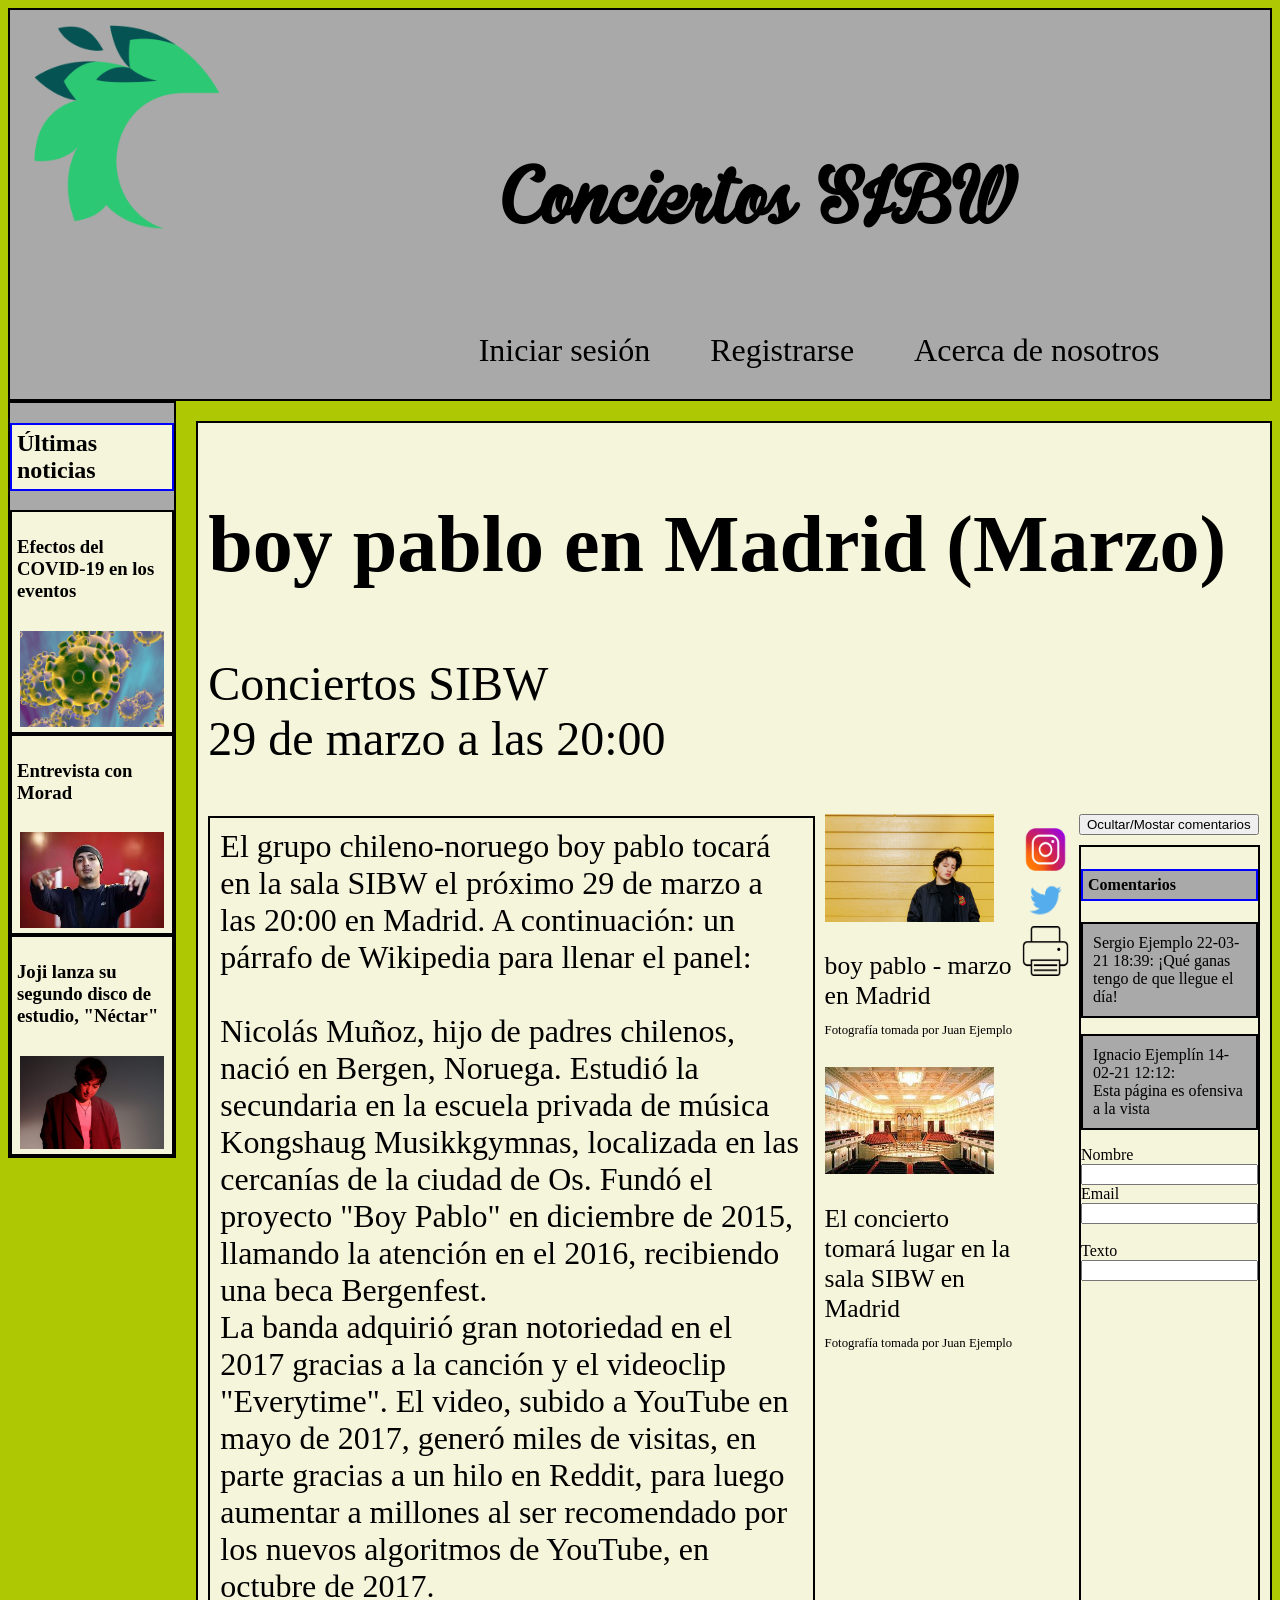
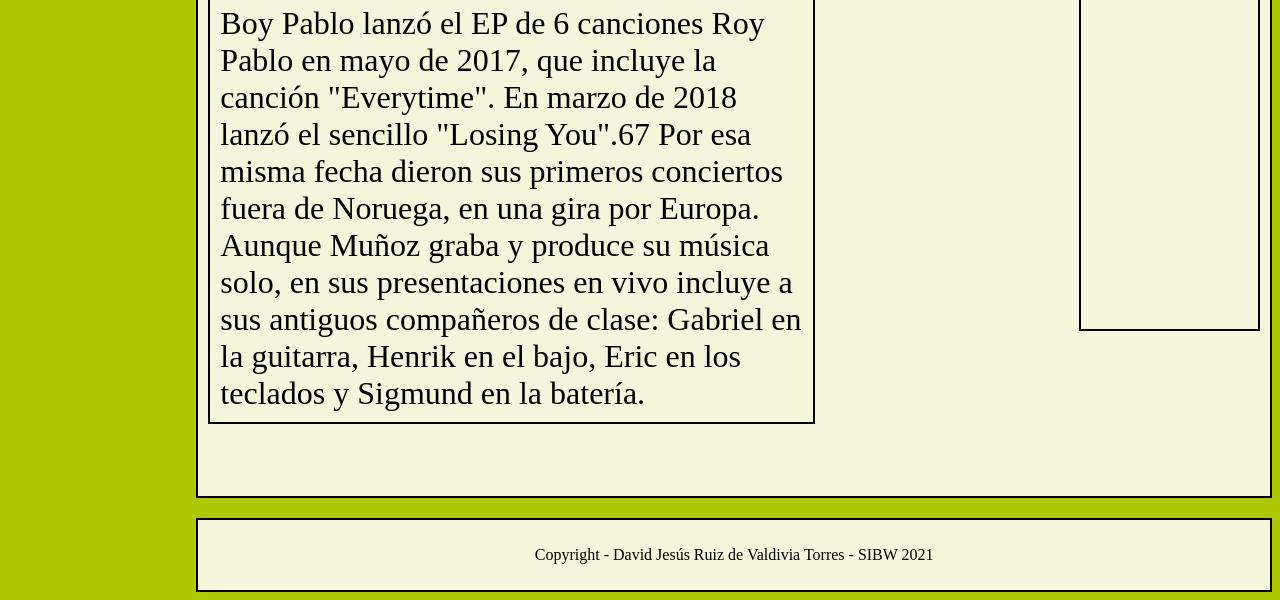
==== P2/evento.html @ 67184431 "No se muy bien en qué he avanzado la verdad" ====
<!DOCTYPE html>
<html lang="es-ES">

<head>
	<meta charset="UTF-8">
	<link rel="icon" href="img/logo.png">
	<title>Conciertos SIBW</title>
	<link rel="stylesheet" href="evento.css">
	<script src="scripts/evento.js" defer></script>
</head>

<body>

	<div class="header">
		<img src="img/logo.png" alt="Logo">
		<a href="portada.html">
			<h1>Conciertos SIBW</h1>
		</a>
		<div class="menu1">
			<a href="temp.html">Iniciar sesión</a> <!-- Cabecera -->
			<a href="temp.html">Registrarse</a>
			<a href="temp.html">Acerca de nosotros</a>
		</div>
	</div>

	<div class="parte_baja">
		<div class="auxiliar">
			<h2>Últimas noticias</h2>

			<div class="noticia">
				<a href="https://cuadernosdeseguridad.com/2020/06/comunicacion-eventos-seguridad-covid19/">
					<h3>Efectos del COVID-19 en los eventos</h3>
				</a>
				<img src="img/covid.jpg" alt="COVID19">
			</div>

			<div class="noticia">
				<a href="https://www.elmundo.es/papel/cultura/2020/11/25/5fbd54f5fc6c83b8508b4606.html">		<!-- Panel auxiliar con noticias -->
					<h3>Entrevista con Morad</h3>
				</a>
				<img src="img/morad.jpg" alt="Morad">
			</div>

			<div class="noticia">
				<a href="https://garajedelrock.com/noticias/joji-creador-del-harlem-shake-presenta-su-tercer-album-de-estudio-nectar/">
					<h3>Joji lanza su segundo disco de estudio, "Néctar"</h3>
				</a>
				<img src="img/joji.jpg" alt="Joji">
			</div>
		</div>

		<div class="container_evento">

			<div class="panel_evento">
				<h2>boy pablo en Madrid (Marzo)</h2>
				<p id="subheader">Conciertos SIBW<br>29 de marzo a las 20:00</p>
				<div class="cuerpo_evento">
					<p id="descripcion">El grupo chileno-noruego boy pablo tocará en la sala SIBW el próximo 29 de marzo a las 20:00 en Madrid. A continuación: un párrafo de Wikipedia para llenar el panel:<br><br>
						Nicolás Muñoz, hijo de padres chilenos, nació en Bergen, Noruega. Estudió la secundaria en la escuela privada de música Kongshaug Musikkgymnas, localizada en las cercanías de la ciudad de Os. Fundó el proyecto "Boy Pablo" en diciembre de
						2015, llamando la atención en el 2016, recibiendo una beca Bergenfest.<br>
						La banda adquirió gran notoriedad en el 2017 gracias a la canción y el videoclip "Everytime". El video, subido a YouTube en mayo de 2017, generó miles de visitas, en parte gracias a un hilo en Reddit, para luego aumentar a millones al ser
						recomendado por los nuevos algoritmos de YouTube, en octubre de 2017.<br>
						Boy Pablo lanzó el EP de 6 canciones Roy Pablo en mayo de 2017, que incluye la canción "Everytime". En marzo de 2018 lanzó el sencillo "Losing You".6​7​ Por esa misma fecha dieron sus primeros conciertos fuera de Noruega, en una gira por
						Europa. Aunque Muñoz graba y produce su música solo, en sus presentaciones en vivo incluye a sus antiguos compañeros de clase: Gabriel en la guitarra, Henrik en el bajo, Eric en los teclados y Sigmund en la batería.</p>
					<div class="imagenes">

						<div class="foto">
							<img src="img/boy_pablo.jpg" alt="boy pablo">
							<a href="https://www.boypablo.com">
								<p>boy pablo - marzo en Madrid
							</a><br><span style="font-size:50%">Fotografía tomada por Juan Ejemplo</span></p>		<!-- Aquí tenemos la descripción del evento, junto con una foto de la sala, el artista y enlaces a las redes sociales del artista (junto con el botón imprimir) -->
						</div>

						<div class="foto">
							<img src="img/sala.jpg" alt="Sala SIBW">
							<a href="https://www.salaclamores.es">
								<p>El concierto tomará lugar en la sala SIBW en Madrid
							</a><br><span style="font-size:50%">Fotografía tomada por Juan Ejemplo</span></p>
						</div>

					</div>
					<div class="panel_redes">
						<a href="https://www.instagram.com/soypablo777/?hl=es"><img src="img/instagram.png" alt="Instagram"></a> <!-- Redes del artista y botón imprimir -->
						<a href="https://twitter.com/soypablo777"><img src="img/twitter.png" alt="Twitter"></a>
						<a href="evento_imprimir.html"><img src="img/impresora.png" alt="Imprimir evento"></a>
					</div>

					<aside id="container_comentarios">
						<button onclick="esconderComentarios()">Ocultar/Mostar comentarios</button>
						<div id="caja_comentarios">
							<h4>Comentarios</h4>
							<div class="comentario">
								<p>Sergio Ejemplo 22-03-21 18:39: ¡Qué ganas tengo de que llegue el día!</p>
								<p>Ignacio Ejemplín 14-02-21 12:12:<br>Esta página es ofensiva a la vista</p>
							</div>

							<form>
								<label for="fname">Nombre</label><br>
								<input type="text" id="fname" name="fname"><br>
								<label for="email">Email</label><br>
								<input type="text" id="email" name="email"><br><br>
								<label for="texto">Texto</label><br>
								<input type="text" id="texto" name="texto">
							</form>
						</div>
					</aside>
					

				</div>

			</div>
			<div class="panel_copyright">
				<p>Copyright - David Jesús Ruiz de Valdivia Torres - SIBW 2021</p> <!-- Panel de copyright -->
			</div>


		</div>

	</div>
	
</body>

</html>
---- P2/evento.css ----
body {
	background-color: #AEC804;
}

.header img {
	padding: 10px;
	float: left;
	width: 17%;


}

.header h1{
	color: black;
  	font-size:500%;
	text-align: center;		
	font-family:mifuente;
	margin-top:150px;

}



.menu1 {
	margin-left: 179px;
	justify-content: center;
      align-items: center;
	display: inline-flex;
	width: 100%;
	font-size: 200%;


}

a {
	text-decoration: none;
	color: black;
}

.menu1 a {

	padding: 30px;
}

.header {
	border: 2px solid black;
	background-color: darkgrey;


}


.auxiliar {

	width:15%;
	height: 100%;
	border: 2px solid black;
	background-color: darkgrey;
}


.noticia {
	border: 2px solid black;
	background-color: beige;


}



.noticia img {
	display: block;
    margin: auto;
    padding: 5px;
	width: 90%;
}

@font-face{
	font-family:mifuente;
	src: url(fuente.ttf);
}



.parte_baja {
	display: flex;

}

.container_evento {
	width: 100%;


}


.panel_copyright {
	display:grid;
    margin-left: 20px;
	border: 2px solid black;
	padding: 10px;
	background-color: beige;
	justify-content: center;
	margin-top: 20px;
}

.auxiliar h2 {
	padding: 5px;
	border: 2px solid blue;
	background-color: beige;
}



.panel_evento {

	padding: 10px;

	margin-left: 20px;
	margin-top: 20px;
	border: 2px solid black;
	background-color: beige;
}

.foto {
	margin-left: 10px;
	font-size: 80%;
}

.auxiliar h3{
	padding: 5px;
}

.foto img {
	width: 90%;
	height: 30%;
}

.cuerpo_evento {
	display:flex
}

#descripcion {
	position: relative;
	bottom: 30px;
	border: 2px solid black;
	padding: 10px;
}

.panel_evento h2 {
	font-size: 500%;
}

.panel_evento p{
	font-size: 200%;
}

#subheader {
	font-size: 300%;
}

.panel_redes {
	display:grid;
	width: 45%;
	height: 100%;
	padding: 10px;
}

.panel_redes img {
	width: 100%;
	height: 100%;
}


#caja_comentarios {
	border: 2px solid black;
	height: 85%;
	margin-top: 10px;
}


#caja_comentarios h4 {
	padding: 5px;
	border: 2px solid blue;
	background-color: darkgray;
}

.comentario p {
	background-color: darkgray;
	border: 2px solid black;
	padding: 10px;
	font-size: 100%
}
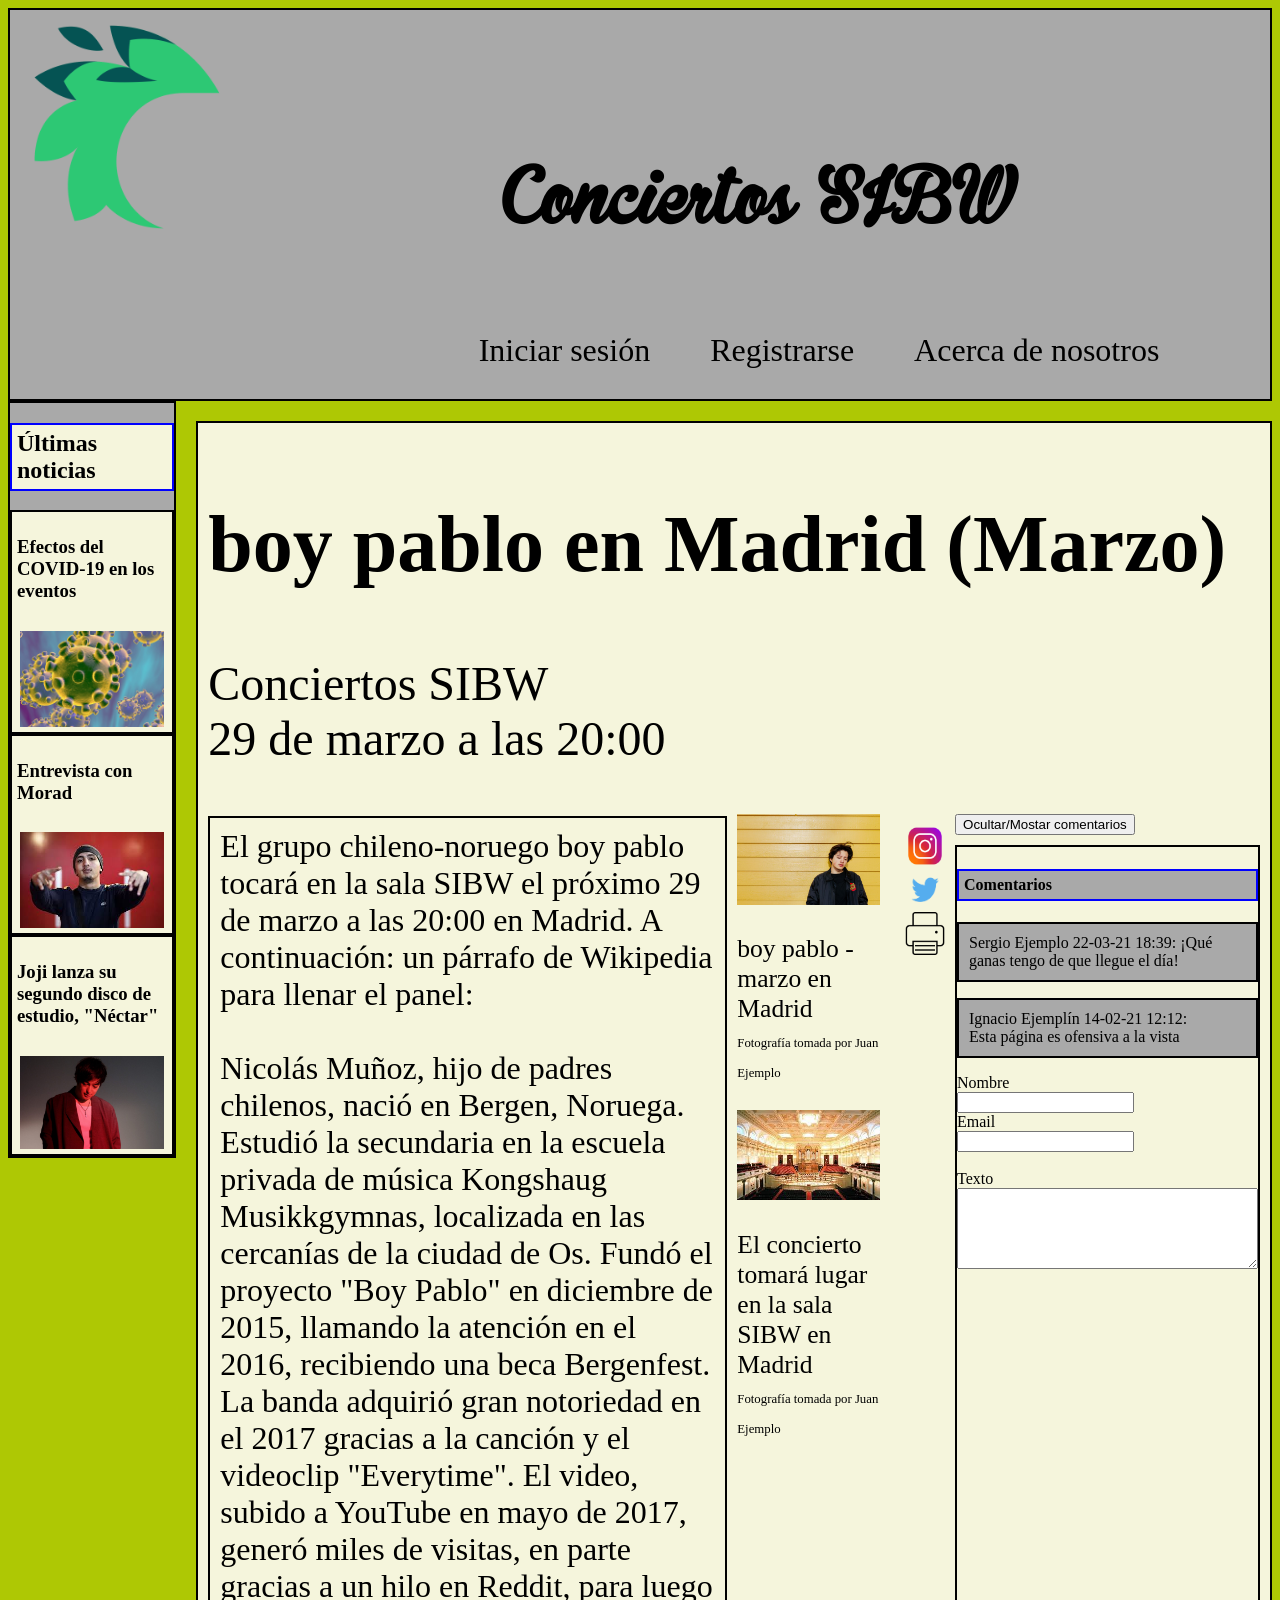
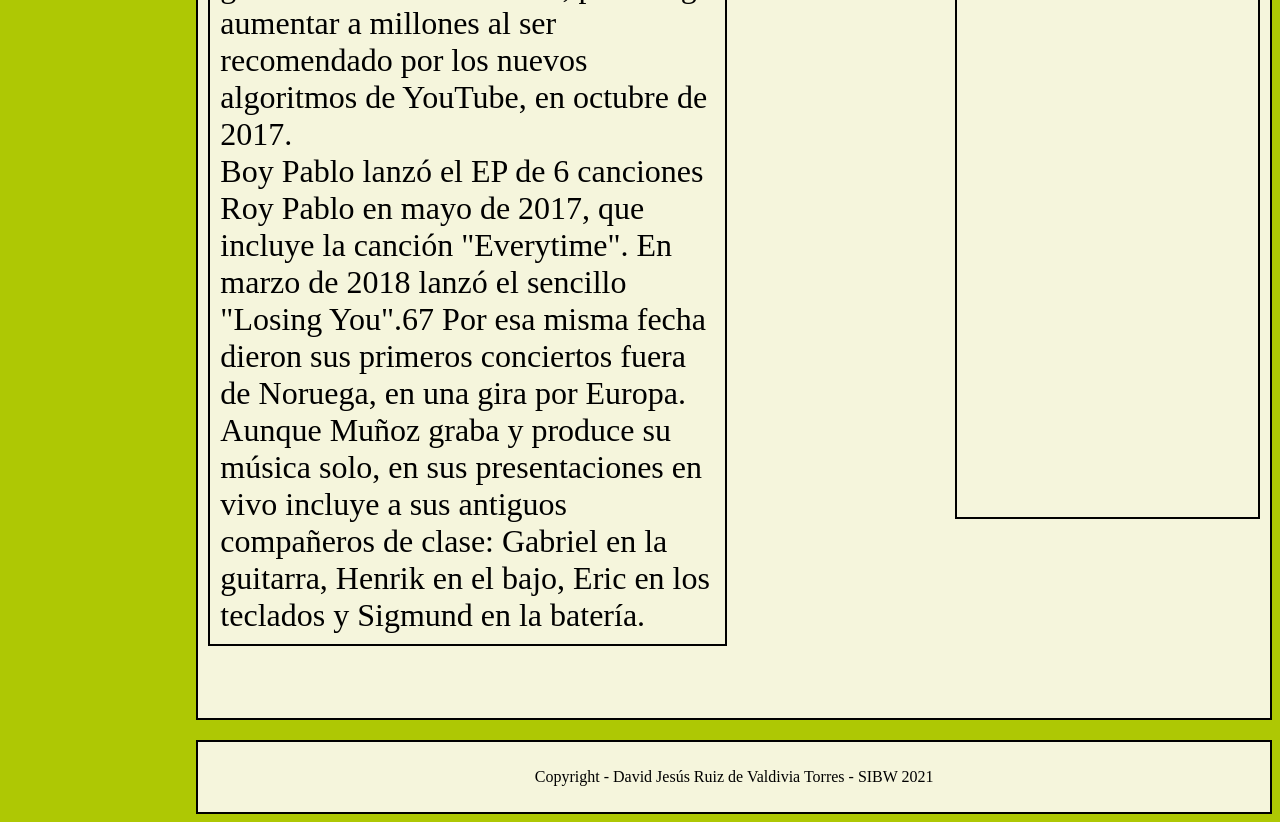
==== commit c1f38c9b: "textarea añadido" ====
--- a/P2/evento.html
+++ b/P2/evento.html
@@ -100,7 +100,7 @@
 								<label for="email">Email</label><br>
 								<input type="text" id="email" name="email"><br><br>
 								<label for="texto">Texto</label><br>
-								<input type="text" id="texto" name="texto">
+								<textarea id="texto" rows="5" cols="35"></textarea>
 							</form>
 						</div>
 					</aside>
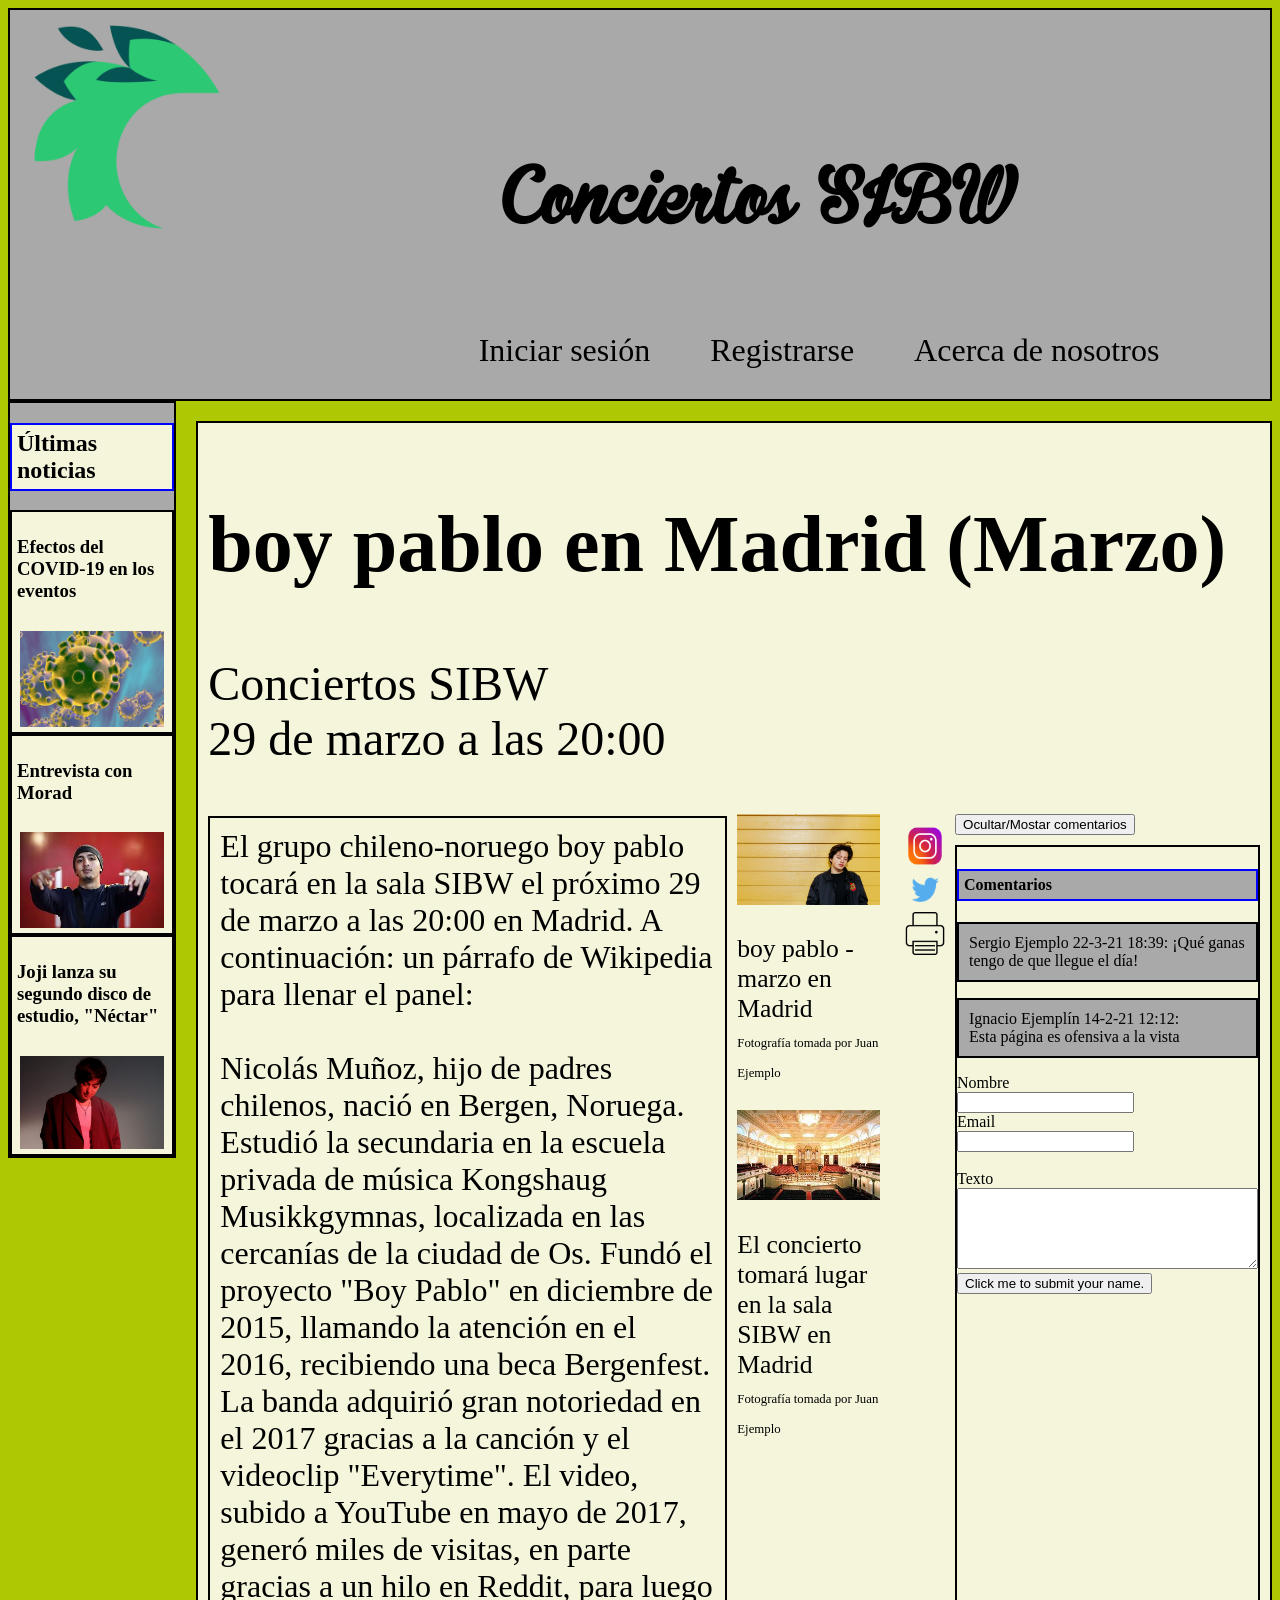
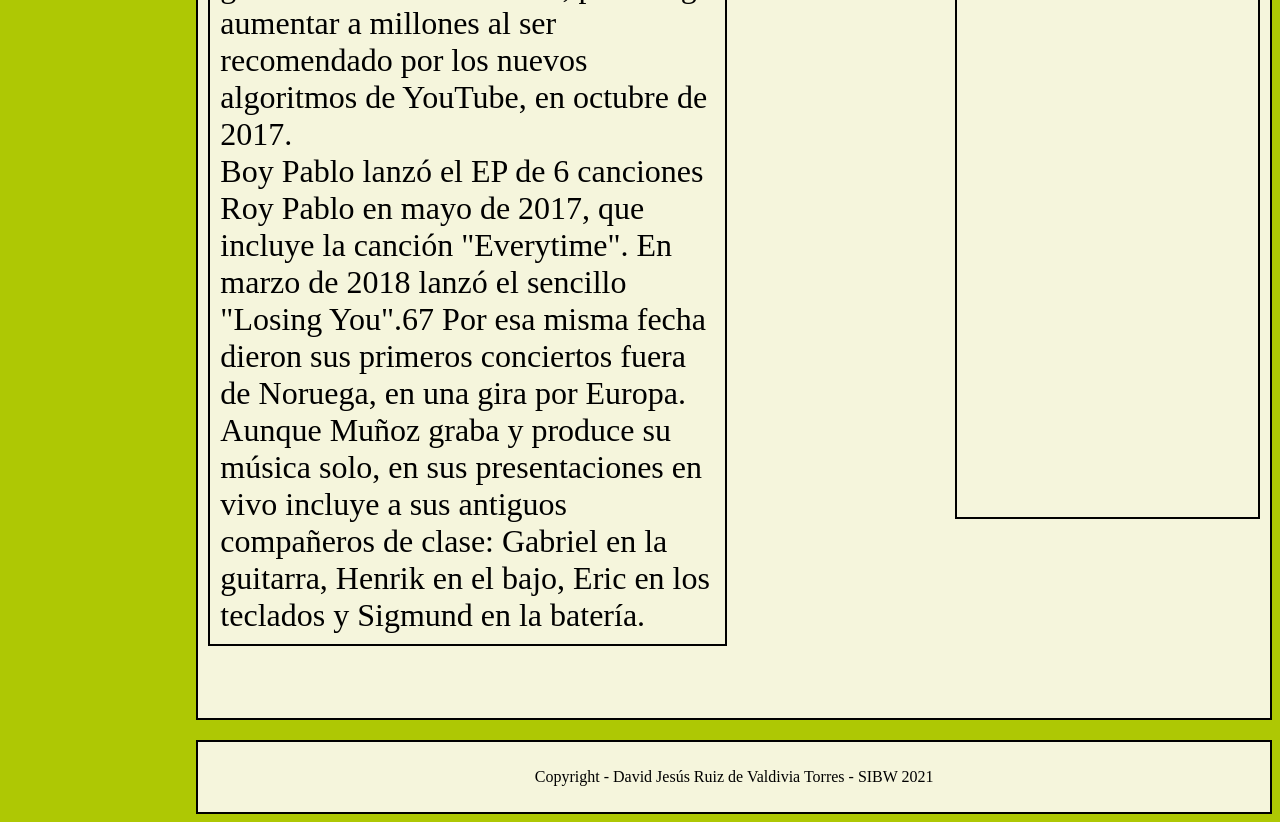
==== commit d04afcb2: "se puede postear un comentario pero no tiene css" ====
--- a/P2/evento.html
+++ b/P2/evento.html
@@ -35,14 +35,16 @@
 			</div>
 
 			<div class="noticia">
-				<a href="https://www.elmundo.es/papel/cultura/2020/11/25/5fbd54f5fc6c83b8508b4606.html">		<!-- Panel auxiliar con noticias -->
+				<a href="https://www.elmundo.es/papel/cultura/2020/11/25/5fbd54f5fc6c83b8508b4606.html">
+					<!-- Panel auxiliar con noticias -->
 					<h3>Entrevista con Morad</h3>
 				</a>
 				<img src="img/morad.jpg" alt="Morad">
 			</div>
 
 			<div class="noticia">
-				<a href="https://garajedelrock.com/noticias/joji-creador-del-harlem-shake-presenta-su-tercer-album-de-estudio-nectar/">
+				<a
+					href="https://garajedelrock.com/noticias/joji-creador-del-harlem-shake-presenta-su-tercer-album-de-estudio-nectar/">
 					<h3>Joji lanza su segundo disco de estudio, "Néctar"</h3>
 				</a>
 				<img src="img/joji.jpg" alt="Joji">
@@ -55,20 +57,30 @@
 				<h2>boy pablo en Madrid (Marzo)</h2>
 				<p id="subheader">Conciertos SIBW<br>29 de marzo a las 20:00</p>
 				<div class="cuerpo_evento">
-					<p id="descripcion">El grupo chileno-noruego boy pablo tocará en la sala SIBW el próximo 29 de marzo a las 20:00 en Madrid. A continuación: un párrafo de Wikipedia para llenar el panel:<br><br>
-						Nicolás Muñoz, hijo de padres chilenos, nació en Bergen, Noruega. Estudió la secundaria en la escuela privada de música Kongshaug Musikkgymnas, localizada en las cercanías de la ciudad de Os. Fundó el proyecto "Boy Pablo" en diciembre de
+					<p id="descripcion">El grupo chileno-noruego boy pablo tocará en la sala SIBW el próximo 29 de marzo
+						a las 20:00 en Madrid. A continuación: un párrafo de Wikipedia para llenar el panel:<br><br>
+						Nicolás Muñoz, hijo de padres chilenos, nació en Bergen, Noruega. Estudió la secundaria en la
+						escuela privada de música Kongshaug Musikkgymnas, localizada en las cercanías de la ciudad de
+						Os. Fundó el proyecto "Boy Pablo" en diciembre de
 						2015, llamando la atención en el 2016, recibiendo una beca Bergenfest.<br>
-						La banda adquirió gran notoriedad en el 2017 gracias a la canción y el videoclip "Everytime". El video, subido a YouTube en mayo de 2017, generó miles de visitas, en parte gracias a un hilo en Reddit, para luego aumentar a millones al ser
+						La banda adquirió gran notoriedad en el 2017 gracias a la canción y el videoclip "Everytime". El
+						video, subido a YouTube en mayo de 2017, generó miles de visitas, en parte gracias a un hilo en
+						Reddit, para luego aumentar a millones al ser
 						recomendado por los nuevos algoritmos de YouTube, en octubre de 2017.<br>
-						Boy Pablo lanzó el EP de 6 canciones Roy Pablo en mayo de 2017, que incluye la canción "Everytime". En marzo de 2018 lanzó el sencillo "Losing You".6​7​ Por esa misma fecha dieron sus primeros conciertos fuera de Noruega, en una gira por
-						Europa. Aunque Muñoz graba y produce su música solo, en sus presentaciones en vivo incluye a sus antiguos compañeros de clase: Gabriel en la guitarra, Henrik en el bajo, Eric en los teclados y Sigmund en la batería.</p>
+						Boy Pablo lanzó el EP de 6 canciones Roy Pablo en mayo de 2017, que incluye la canción
+						"Everytime". En marzo de 2018 lanzó el sencillo "Losing You".6​7​ Por esa misma fecha dieron sus
+						primeros conciertos fuera de Noruega, en una gira por
+						Europa. Aunque Muñoz graba y produce su música solo, en sus presentaciones en vivo incluye a sus
+						antiguos compañeros de clase: Gabriel en la guitarra, Henrik en el bajo, Eric en los teclados y
+						Sigmund en la batería.</p>
 					<div class="imagenes">
 
 						<div class="foto">
 							<img src="img/boy_pablo.jpg" alt="boy pablo">
 							<a href="https://www.boypablo.com">
 								<p>boy pablo - marzo en Madrid
-							</a><br><span style="font-size:50%">Fotografía tomada por Juan Ejemplo</span></p>		<!-- Aquí tenemos la descripción del evento, junto con una foto de la sala, el artista y enlaces a las redes sociales del artista (junto con el botón imprimir) -->
+							</a><br><span style="font-size:50%">Fotografía tomada por Juan Ejemplo</span></p>
+							<!-- Aquí tenemos la descripción del evento, junto con una foto de la sala, el artista y enlaces a las redes sociales del artista (junto con el botón imprimir) -->
 						</div>
 
 						<div class="foto">
@@ -80,7 +92,8 @@
 
 					</div>
 					<div class="panel_redes">
-						<a href="https://www.instagram.com/soypablo777/?hl=es"><img src="img/instagram.png" alt="Instagram"></a> <!-- Redes del artista y botón imprimir -->
+						<a href="https://www.instagram.com/soypablo777/?hl=es"><img src="img/instagram.png"
+								alt="Instagram"></a> <!-- Redes del artista y botón imprimir -->
 						<a href="https://twitter.com/soypablo777"><img src="img/twitter.png" alt="Twitter"></a>
 						<a href="evento_imprimir.html"><img src="img/impresora.png" alt="Imprimir evento"></a>
 					</div>
@@ -90,8 +103,8 @@
 						<div id="caja_comentarios">
 							<h4>Comentarios</h4>
 							<div class="comentario">
-								<p>Sergio Ejemplo 22-03-21 18:39: ¡Qué ganas tengo de que llegue el día!</p>
-								<p>Ignacio Ejemplín 14-02-21 12:12:<br>Esta página es ofensiva a la vista</p>
+								<p>Sergio Ejemplo 22-3-21 18:39: ¡Qué ganas tengo de que llegue el día!</p>
+								<p>Ignacio Ejemplín 14-2-21 12:12:<br>Esta página es ofensiva a la vista</p>
 							</div>
 
 							<form>
@@ -102,9 +115,11 @@
 								<label for="texto">Texto</label><br>
 								<textarea id="texto" rows="5" cols="35"></textarea>
 							</form>
+							<button type="button" onclick="document.getElementById('caja_comentarios').innerHTML += postearComentario()">
+								Click me to submit your name.</button>
 						</div>
 					</aside>
-					
+
 
 				</div>
 
@@ -117,7 +132,7 @@
 		</div>
 
 	</div>
-	
+
 </body>
 
-</html>
+</html>
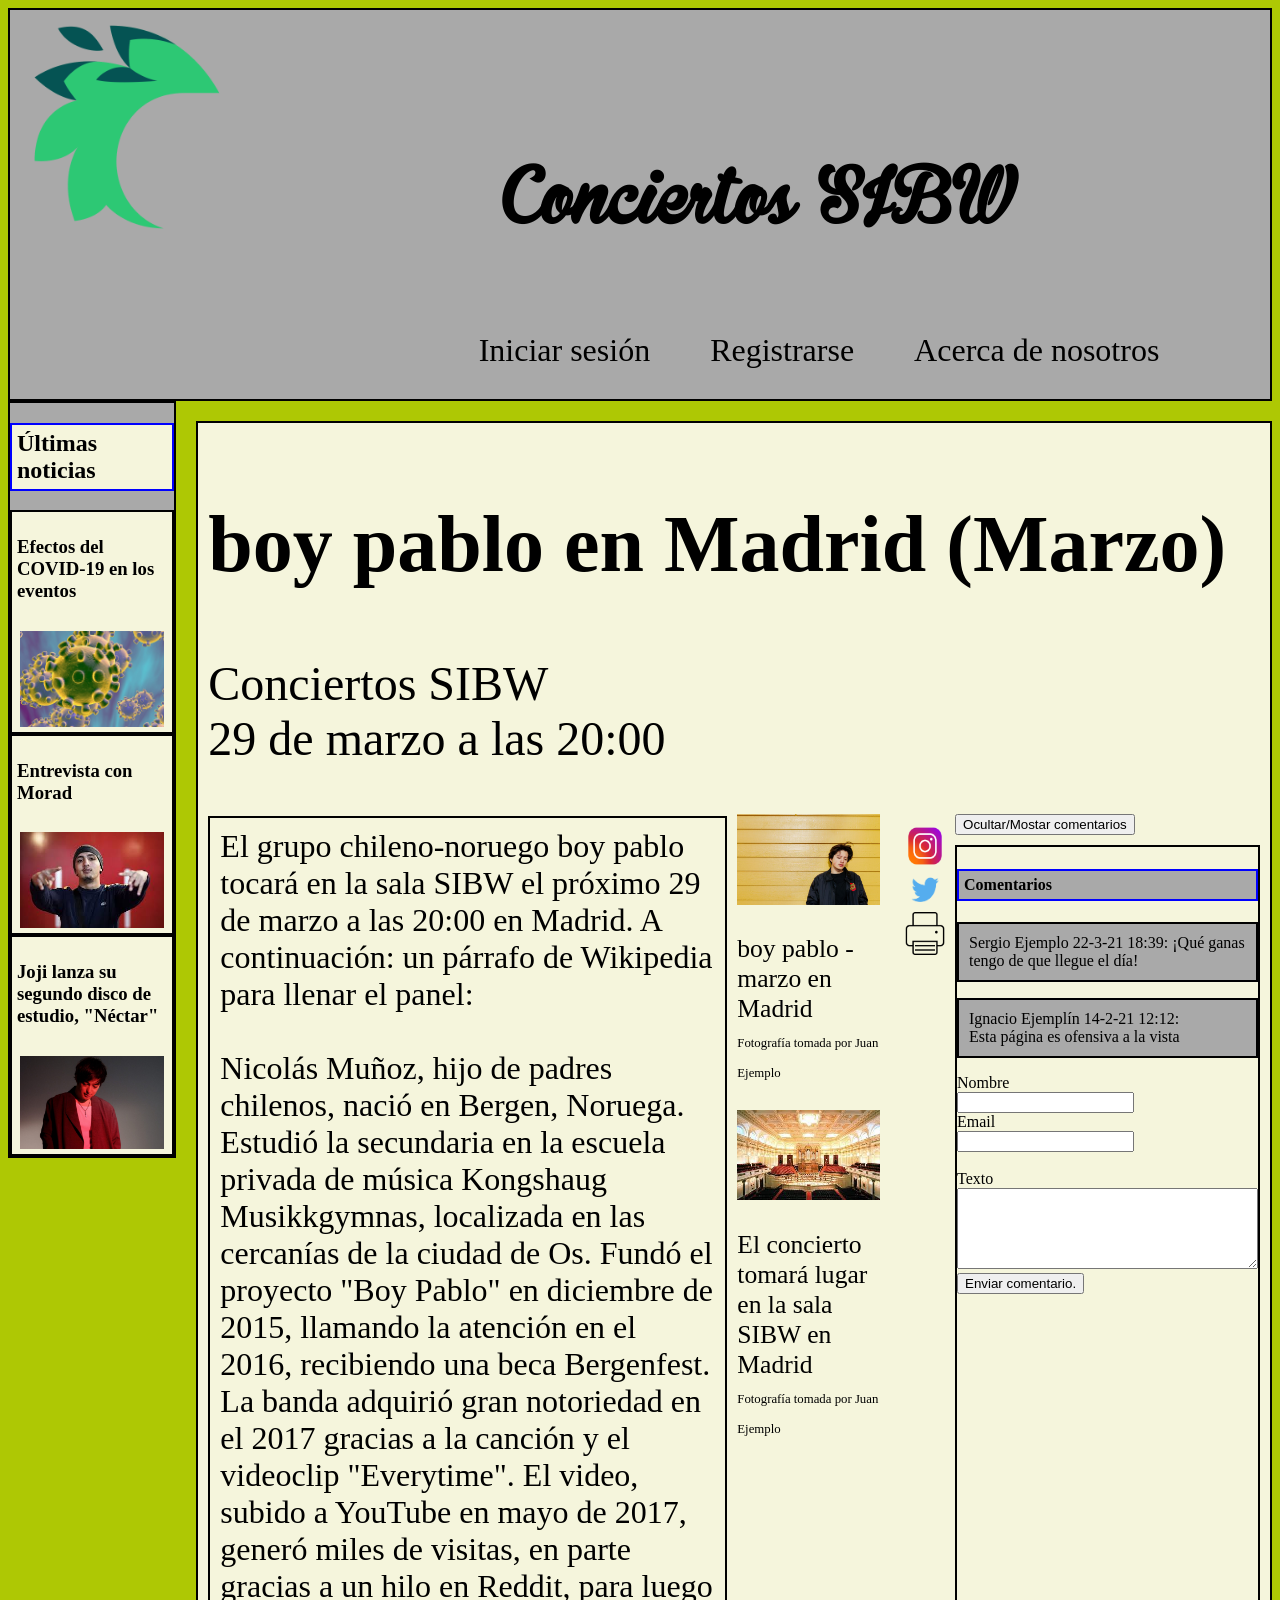
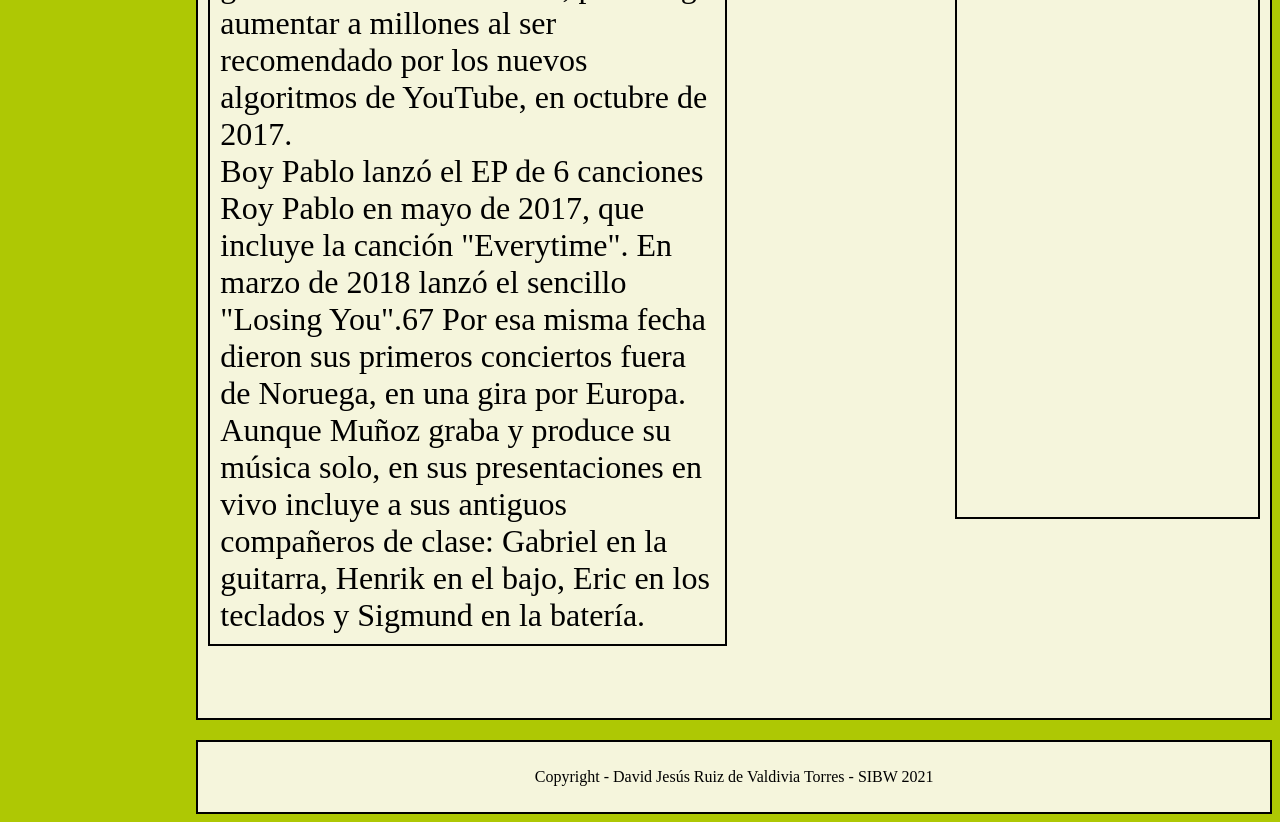
==== commit 249e399a: "Los comentarios ahora exigen tener el formato correcto" ====
--- a/P2/evento.html
+++ b/P2/evento.html
@@ -115,8 +115,12 @@
 								<label for="texto">Texto</label><br>
 								<textarea id="texto" rows="5" cols="35"></textarea>
 							</form>
-							<button type="button" onclick="document.getElementById('caja_comentarios').innerHTML += postearComentario()">
-								Click me to submit your name.</button>
+							<button type="button" onclick="
+							var comentario = postearComentario();
+							if(comentario != -1)
+								document.getElementById('caja_comentarios').innerHTML += comentario;
+							">Enviar comentario.</button>
+
 						</div>
 					</aside>
 
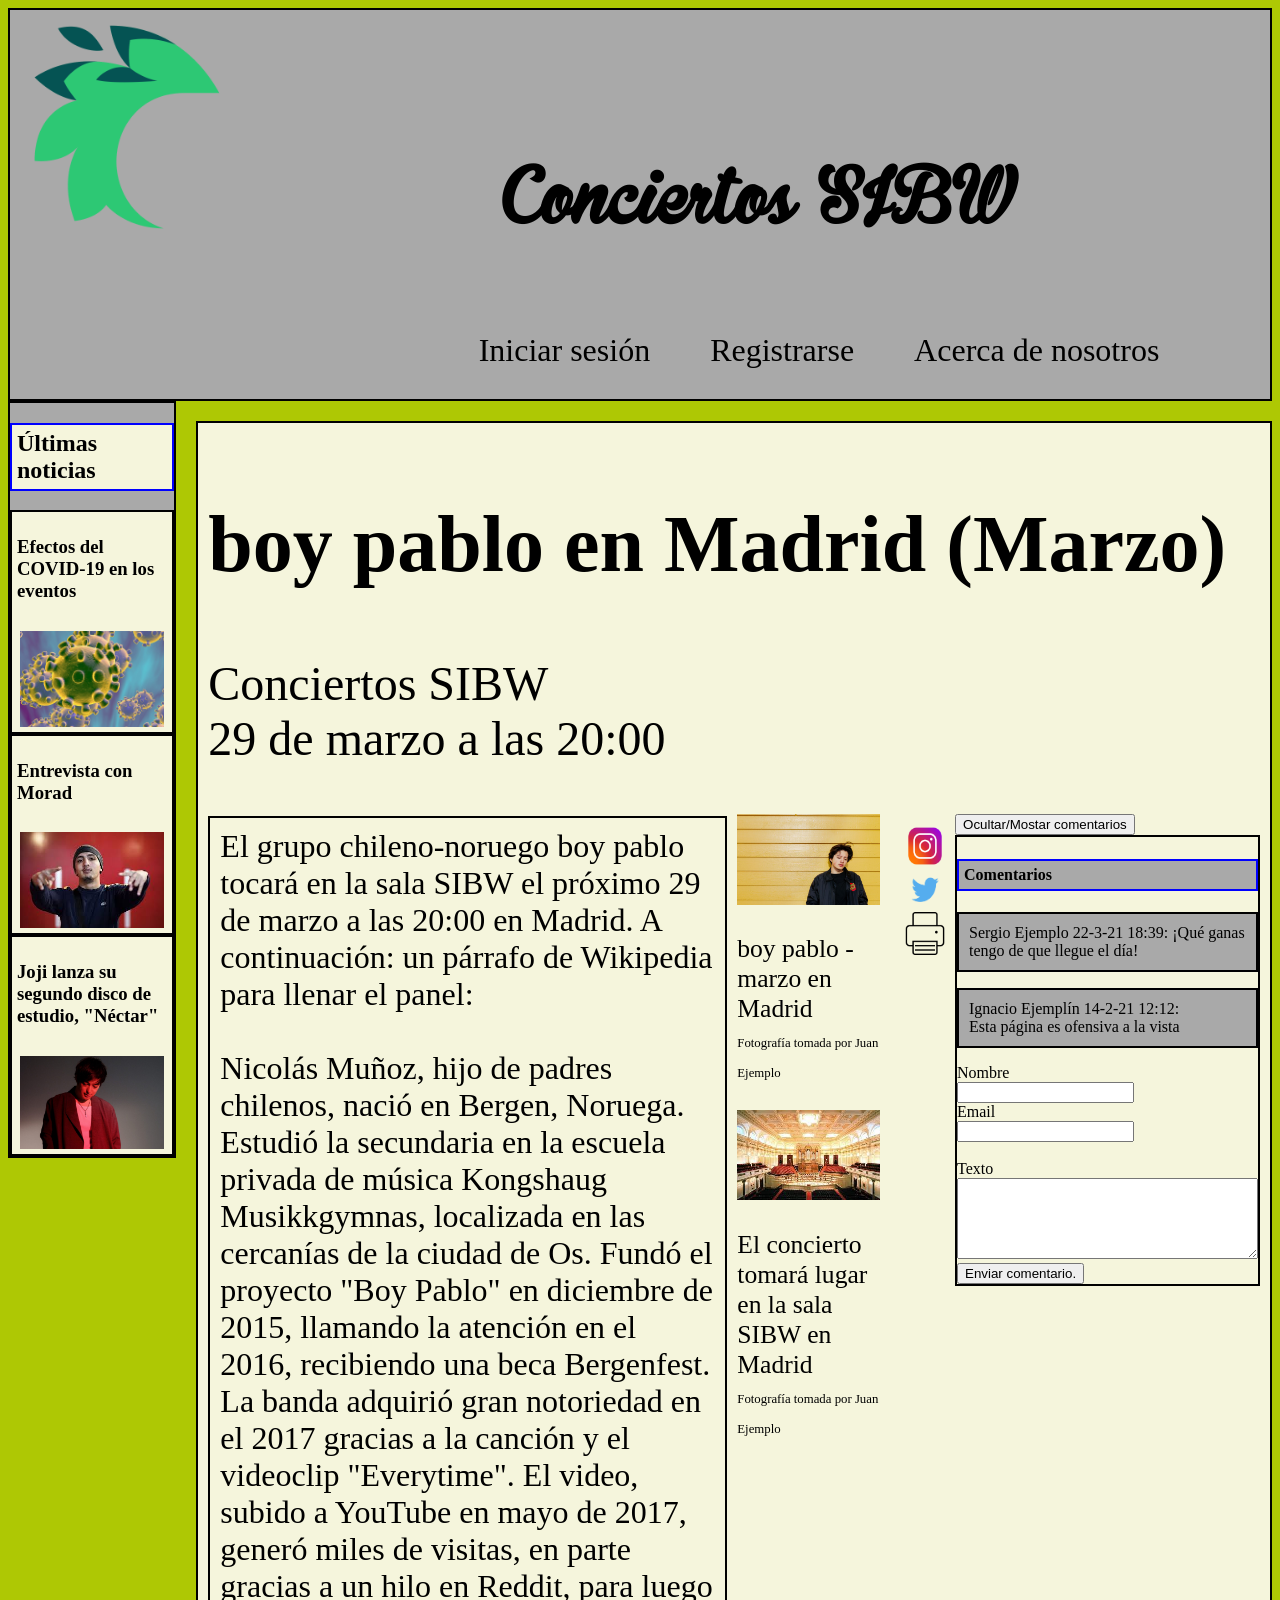
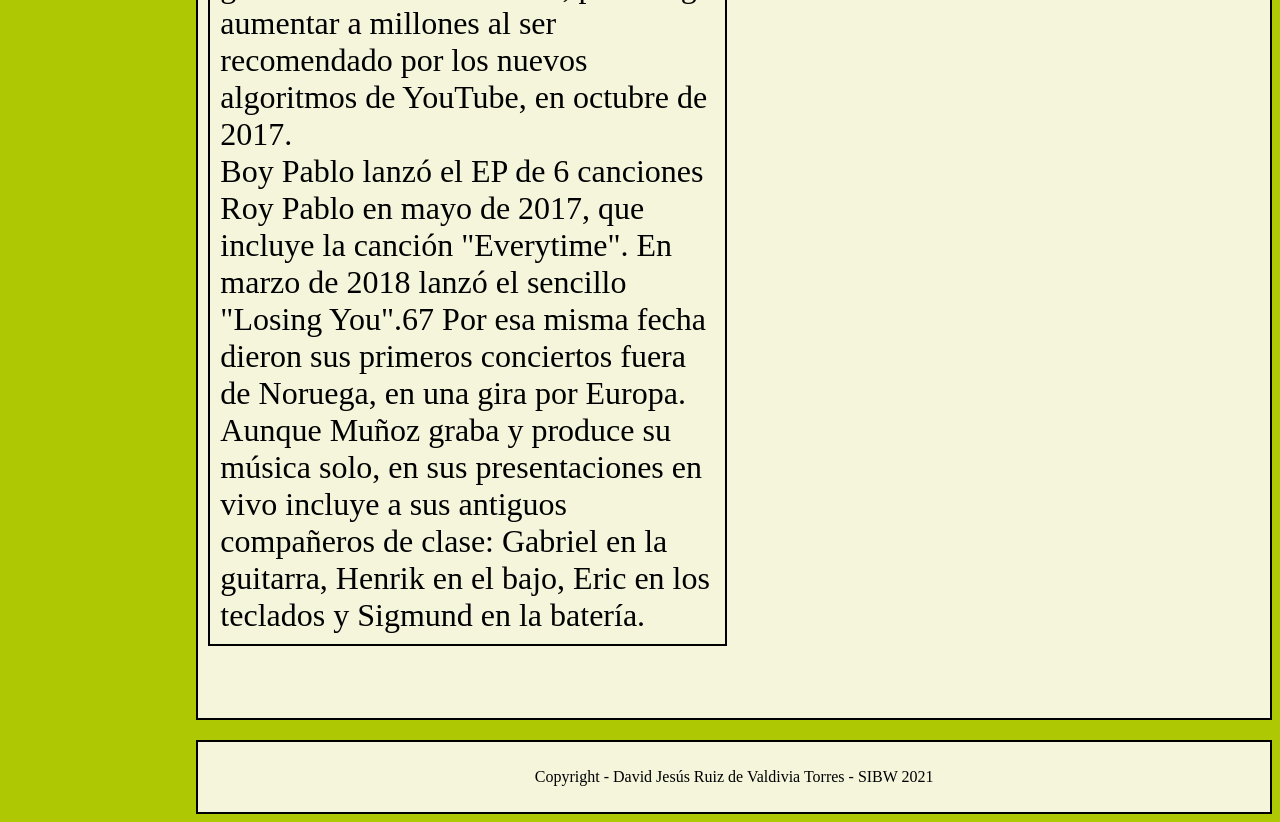
==== commit e7d2a965: "Los comentarios se añaden como divs y se colocan entre el form y los comentarios anteriores correcta" ====
--- a/P2/evento.html
+++ b/P2/evento.html
@@ -98,30 +98,32 @@
 						<a href="evento_imprimir.html"><img src="img/impresora.png" alt="Imprimir evento"></a>
 					</div>
 
+
 					<aside id="container_comentarios">
 						<button onclick="esconderComentarios()">Ocultar/Mostar comentarios</button>
-						<div id="caja_comentarios">
-							<h4>Comentarios</h4>
-							<div class="comentario">
-								<p>Sergio Ejemplo 22-3-21 18:39: ¡Qué ganas tengo de que llegue el día!</p>
-								<p>Ignacio Ejemplín 14-2-21 12:12:<br>Esta página es ofensiva a la vista</p>
+						<div id="zonaOcultable">
+							<div id="caja_comentarios">
+								<h4>Comentarios</h4>
+								<div class="comentario">
+									<p>Sergio Ejemplo 22-3-21 18:39: ¡Qué ganas tengo de que llegue el día!</p>
+								</div>
+
+								<div class="comentario">
+									<p>Ignacio Ejemplín 14-2-21 12:12:<br>Esta página es ofensiva a la vista</p>
+								</div>
+
 							</div>
-
 							<form>
 								<label for="fname">Nombre</label><br>
 								<input type="text" id="fname" name="fname"><br>
 								<label for="email">Email</label><br>
 								<input type="text" id="email" name="email"><br><br>
 								<label for="texto">Texto</label><br>
-								<textarea id="texto" rows="5" cols="35"></textarea>
+								<textarea id="texto" rows="5" cols="35" oninput="censurarPalabras()"></textarea>
 							</form>
-							<button type="button" onclick="
-							var comentario = postearComentario();
-							if(comentario != -1)
-								document.getElementById('caja_comentarios').innerHTML += comentario;
-							">Enviar comentario.</button>
+							<button type="button" onclick="postearComentario()">Enviar comentario.</button>
+						</div>
 
-						</div>
 					</aside>
 
 
--- a/P2/evento.css
+++ b/P2/evento.css
@@ -173,8 +173,7 @@
 
 
 #caja_comentarios {
-	border: 2px solid black;
-	height: 85%;
+
 	margin-top: 10px;
 }
 
@@ -192,3 +191,6 @@
 	font-size: 100%
 }
 
+#zonaOcultable {
+	border: 2px solid black;
+}
